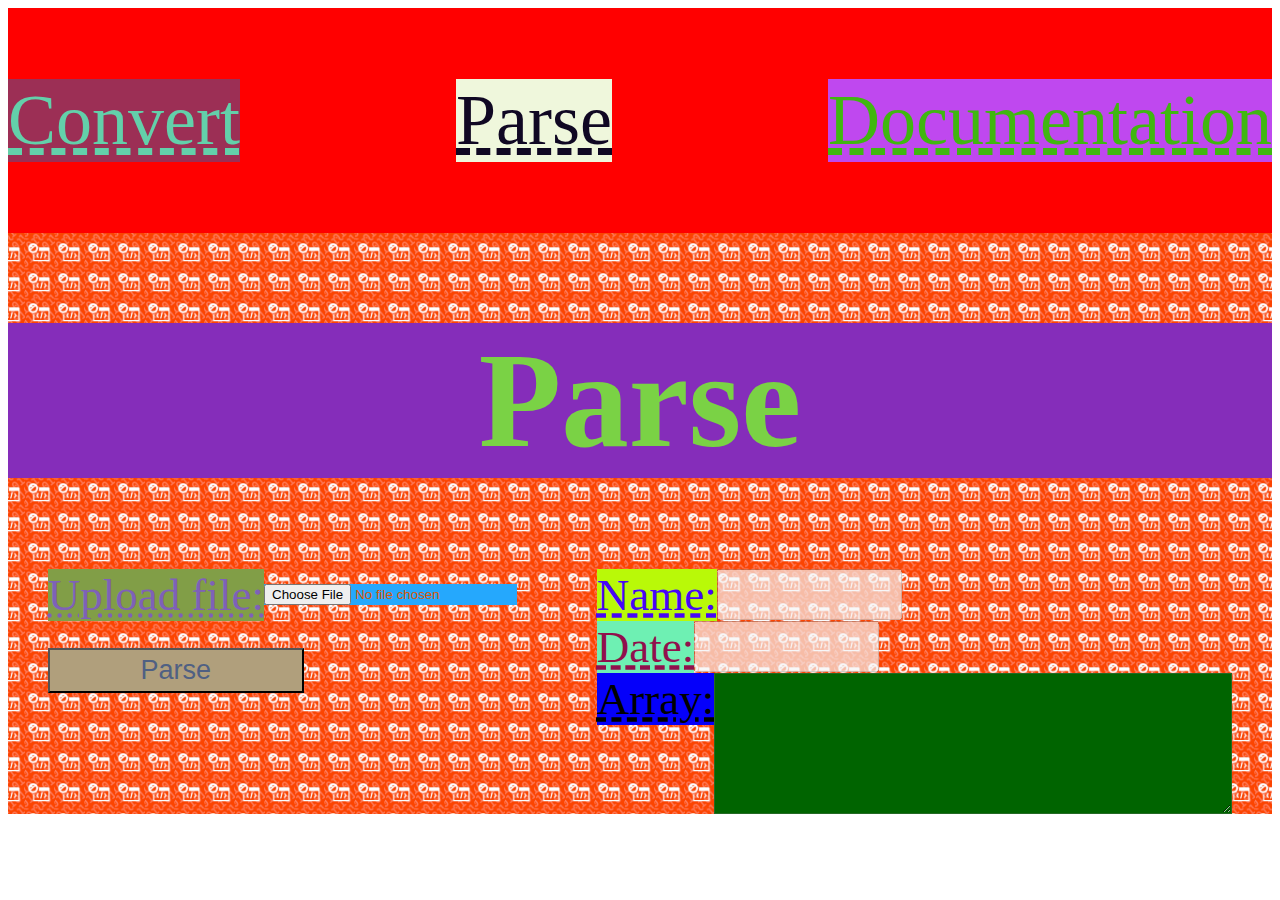
==== Week3/Frontend/parse.html @ b1791a30 "Added frontend" ====
<!DOCTYPE html>
<html lang="en">
    <head>
        <meta charset="UTF-8">
        <title>Parse</title>
        <link href="Styles/parse.css" rel="stylesheet" type="text/css" />
        <script src="Scripts/parse.js"></script>
    </head>
    <body>
        <div class="navigation">
            <a href="convert.html" class="nav-link random">Convert</a>
            <a href="parse.html" class="nav-link random">Parse</a>    
            <a href="documentation.html" class="nav-link random">Documentation</a>
        </div>
        <div class="main">
            <h1 class="title random">Parse</h1>
            <div class="parser">
                <div class="input">
                    <div class="input-div"><label class="input-label random">Upload file:</label><input class="file-input random" id="file-input" type="file" /></div>
                    <button class="parse-button random" id="parse-button" onclick="parse()">Parse</button>
                </div>
                <div class="output">
                    <div class="output-div"><label class="output-label random">Name:</label><input class="output-input" type="text" disabled id="name-output" /></div>
                    <div class="output-div"><label class="output-label random">Date:</label><input class="output-input" type="text" disabled id="date-output" /></div>     
                    <div class="output-div"><label class="output-label random">Array:</label><textarea class="matrix-output" disabled id="matrix-output"></textarea></div>
                </div>
            </div>
        </div>
        <script src="Scripts/randomize-color.js"></script>
    </body>
</html>
---- Week3/Frontend/Styles/parse.css ----
body
{
    display: flex;
    flex-flow: column;
}

.navigation
{
    background-color: red;
    overflow: hidden;
    top: 0;
    width: 100%;
    z-index: 1;
    display: flex;
    justify-content: space-between;
    height: 25vh;
    flex-direction: row;
    align-items: center;
}

.nav-link
{
    font-size: 8vmin;
    text-decoration: underline dashed;
}

.main
{
    flex: 1 1 auto;
    background-image: url("../Images/background.png");
    background-repeat: repeat;
    background-position: center;
    background-size: 30px;
    z-index: 1;
    width: 100%;
}

.title
{
    font-size: 15vmin;
    text-align: center;
    color: white;
}
.parser
{
    display:flex;
    flex-direction: row;
    align-items: flex-start;
    height: 100%;
    justify-content: space-around;
}
.input
{
    display: flex;
    flex-direction: column;
    align-items: flex-start;
    height: 100%;
}
.input-div
{
    display: flex;
    flex-direction: row;
    align-items: center;

}
.input-label
{
    font-size: 5vmin;
    text-decoration: underline dotted;
}
.parse-button
{
    height: 5vh;
    width: 20vw;
    font-size: 3vmin;
    margin-top: 3vh;
}
.output
{
    display: flex;
    flex-direction: column;
    align-items: flex-start;
    height: 100%;
}
.output-label
{
    font-size: 5vmin;
    text-decoration: underline dashed;
}
.output-div
{
    display: flex;
    flex-direction: row;
    align-items: flex-start;
}
.output-input
{
    height: 5vmin;
}
.matrix-output
{
    height:15vh;
    width:40vw;
    background-color: darkgreen;
}
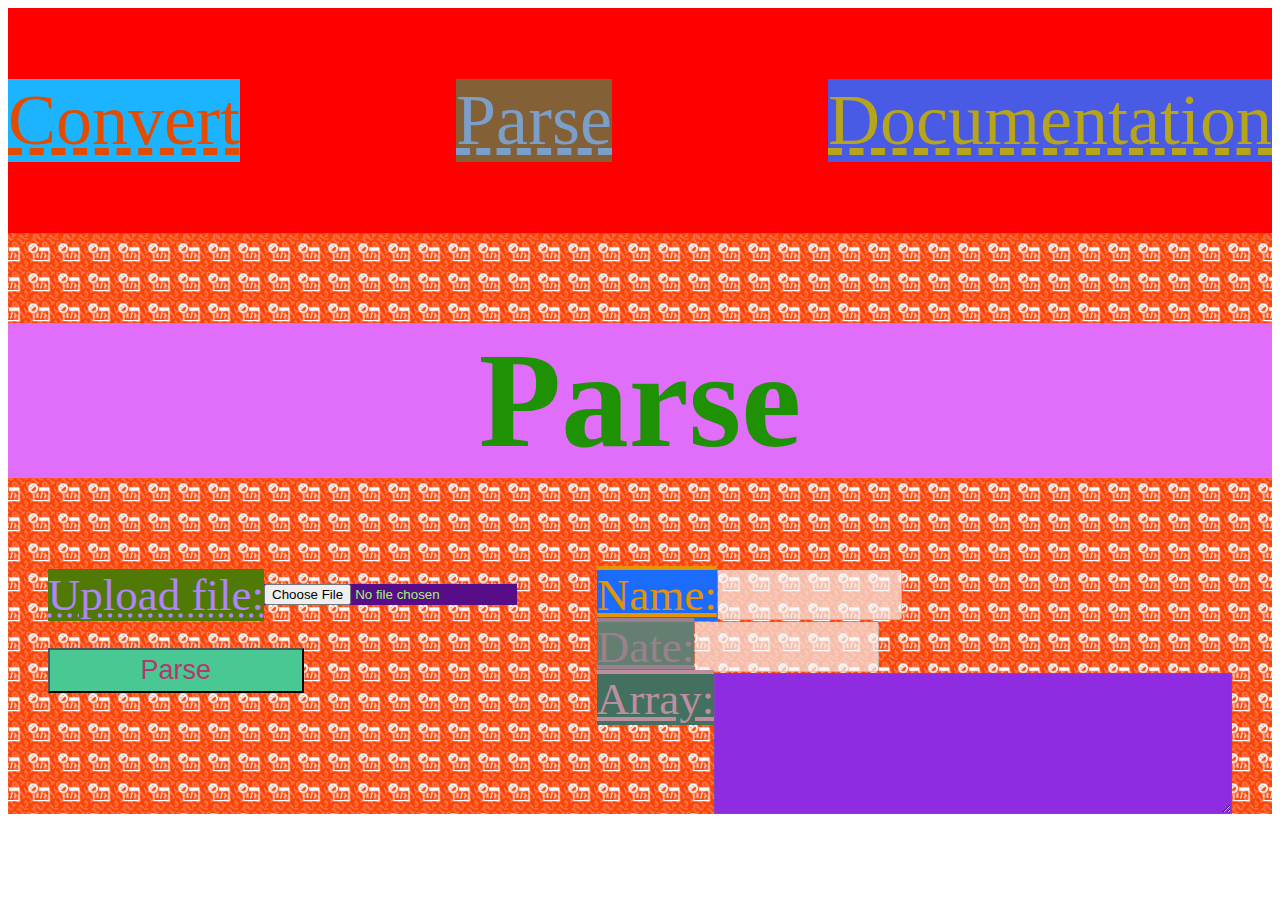
==== commit 7b2c32a3: "Made java code overcomplicated and fixed some things" ====
--- a/Week3/Frontend/parse.html
+++ b/Week3/Frontend/parse.html
@@ -22,7 +22,7 @@
                 <div class="output">
                     <div class="output-div"><label class="output-label random">Name:</label><input class="output-input" type="text" disabled id="name-output" /></div>
                     <div class="output-div"><label class="output-label random">Date:</label><input class="output-input" type="text" disabled id="date-output" /></div>     
-                    <div class="output-div"><label class="output-label random">Array:</label><textarea class="matrix-output" disabled id="matrix-output"></textarea></div>
+                    <div class="output-div"><label class="output-label random">Array:</label><textarea class="matrix-output random" disabled id="matrix-output"></textarea></div>
                 </div>
             </div>
         </div>
--- a/Week3/Frontend/Styles/parse.css
+++ b/Week3/Frontend/Styles/parse.css
@@ -85,7 +85,7 @@
 .output-label
 {
     font-size: 5vmin;
-    text-decoration: underline dashed;
+    text-decoration: underline overline;
 }
 .output-div
 {
@@ -101,5 +101,4 @@
 {
     height:15vh;
     width:40vw;
-    background-color: darkgreen;
 }